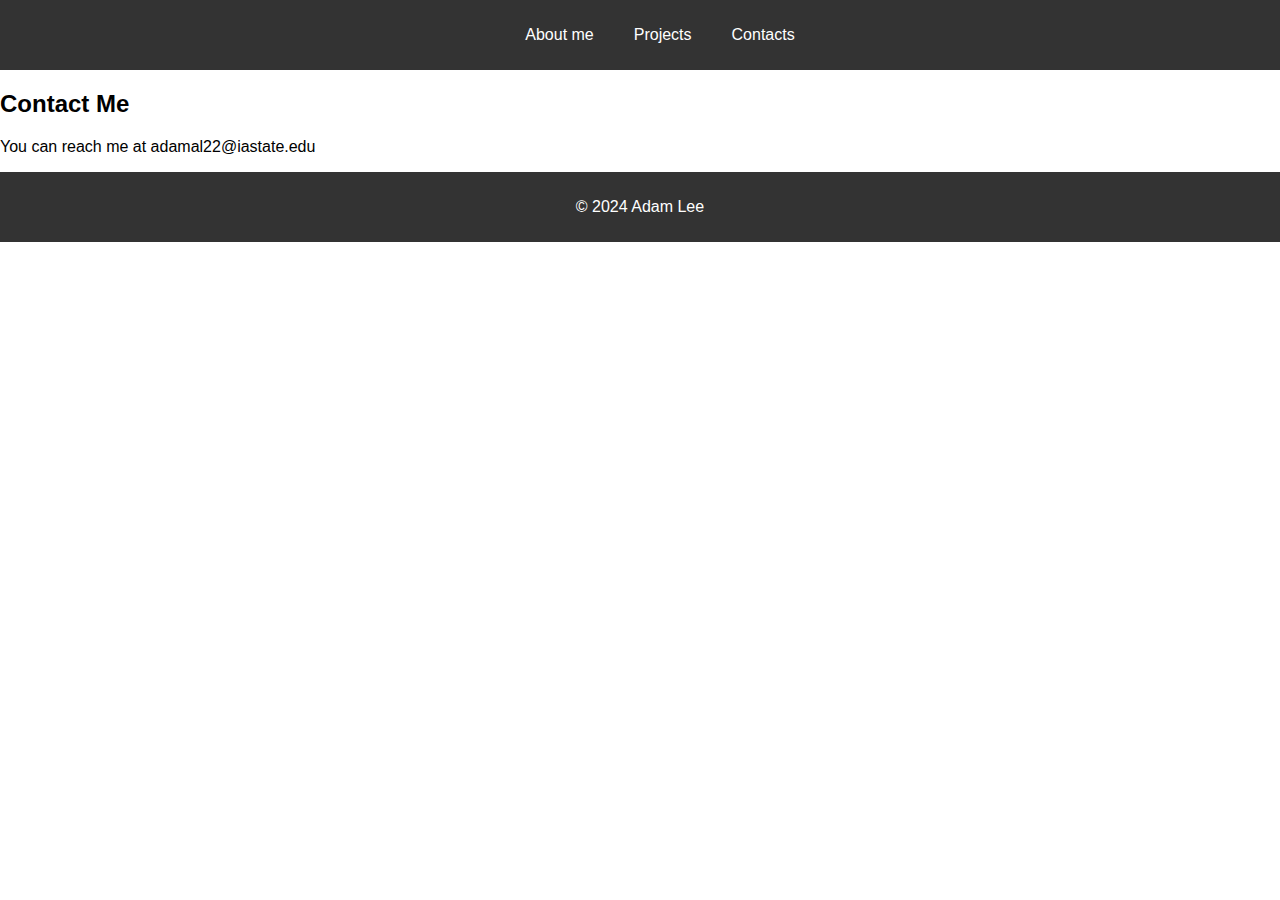
==== contact.html @ daf93023 "All file for Activity 4" ====
<!DOCTYPE html>
<html lang="en">
<head>
    <meta charset="UTF-8">
    <meta name="viewport" content="width=device-width, initial-scale=1.0">
    <title>Contacts</title>
    <link rel="stylesheet" href="./style.css">
</head>
<body>
    <header>
        <nav>
            <ul>
                <li><a href="./index.html">About me</a></li>
                <li><a href="./projects.html">Projects</a></li>
                <li><a href="./contact.html">Contacts</a></li>
            </ul>
        </nav>
    </header>
    <div class="container">
        <h2>Contact Me</h2>
        <p>You can reach me at adamal22@iastate.edu</p>
    </div>
    <footer>
        <p>&copy; 2024 Adam Lee</p>
     </footer>
</body>
</html>
---- style.css ----
header{
    background-color: #333;
    color: #fff;
    padding: 10px 0;
}

nav ul{
    list-style: none;
    display: flex;
    justify-content: center;
}

nav li{
    margin: 0 20px;
}

nav a{
    text-decoration: none;
    color: #fff;
}

img{
    max-width: 80%;
}

body{
    font-family: Arial, sans-serif;
    margin: 0;
    padding: 0;
}

footer{
    text-align: center;
    padding: 10px;
    background-color: #333;
    color: #fff;
}
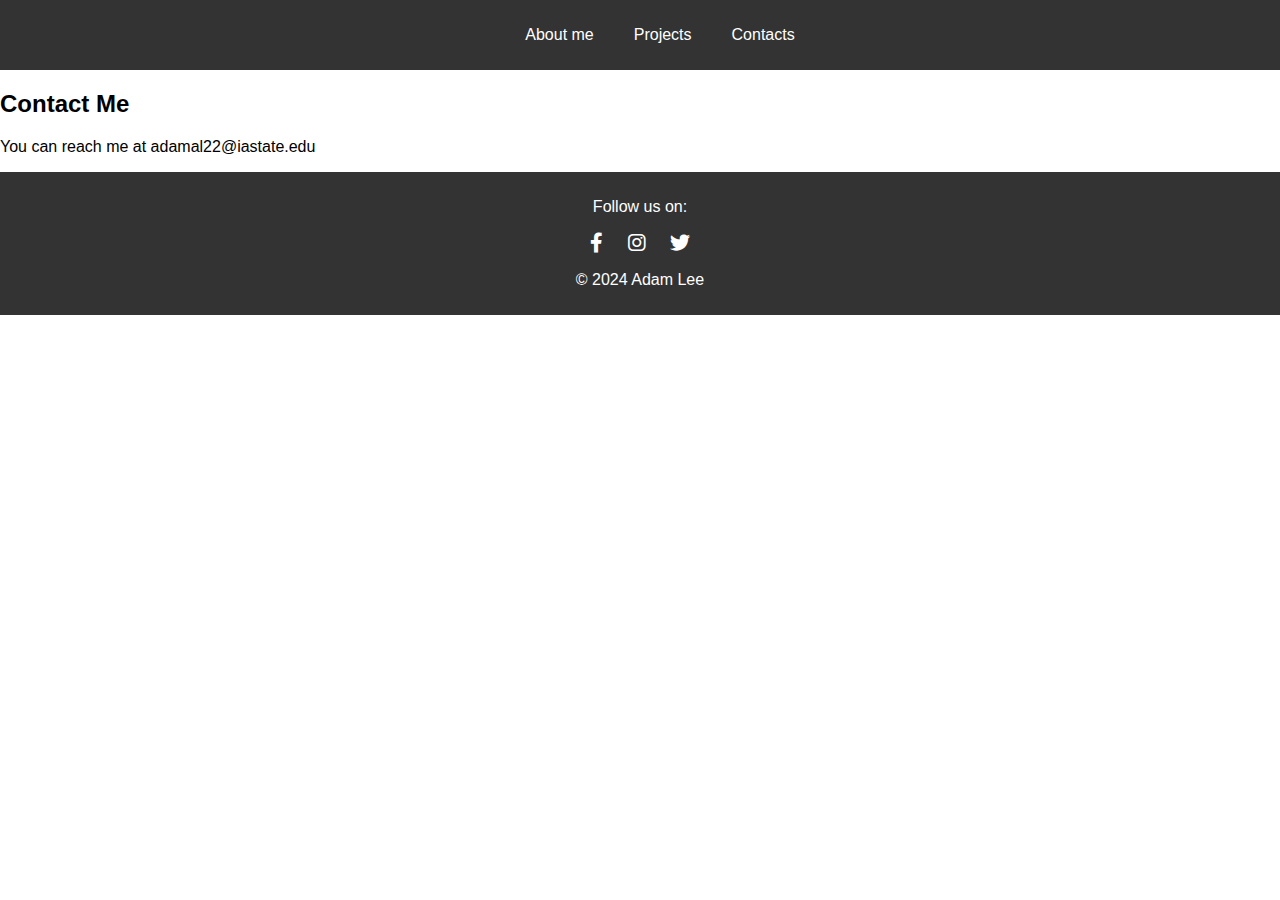
==== commit 72ea7aa1: "Added Social Links" ====
--- a/contact.html
+++ b/contact.html
@@ -5,6 +5,8 @@
     <meta name="viewport" content="width=device-width, initial-scale=1.0">
     <title>Contacts</title>
     <link rel="stylesheet" href="./style.css">
+    <link rel="stylesheet" href="https://cdnjs.cloudflare.com/ajax/libs/font-awesome/6.0.0-beta3/css/all.min.css">
+
 </head>
 <body>
     <header>
@@ -21,6 +23,11 @@
         <p>You can reach me at adamal22@iastate.edu</p>
     </div>
     <footer>
+        
+        <p>Follow us on:</p>
+        <a href="https://www.facebook.com" target="_blank"><i class="fab fa-facebook-f"></i></a>
+        <a href="https://www.instagram.com" target="_blank"><i class="fab fa-instagram"></i></a>
+        <a href="https://www.twitter.com" target="_blank"><i class="fab fa-twitter"></i></a>
         <p>&copy; 2024 Adam Lee</p>
      </footer>
 </body>
--- a/style.css
+++ b/style.css
@@ -34,4 +34,15 @@
     padding: 10px;
     background-color: #333;
     color: #fff;
-}+}
+
+footer a {
+    color: #fff;
+        margin: 0 10px;
+        text-decoration: none;
+        font-size: 20px;
+    }
+    footer a:hover {
+        color: #f39c12; /* Change color on hover */
+    }
+    